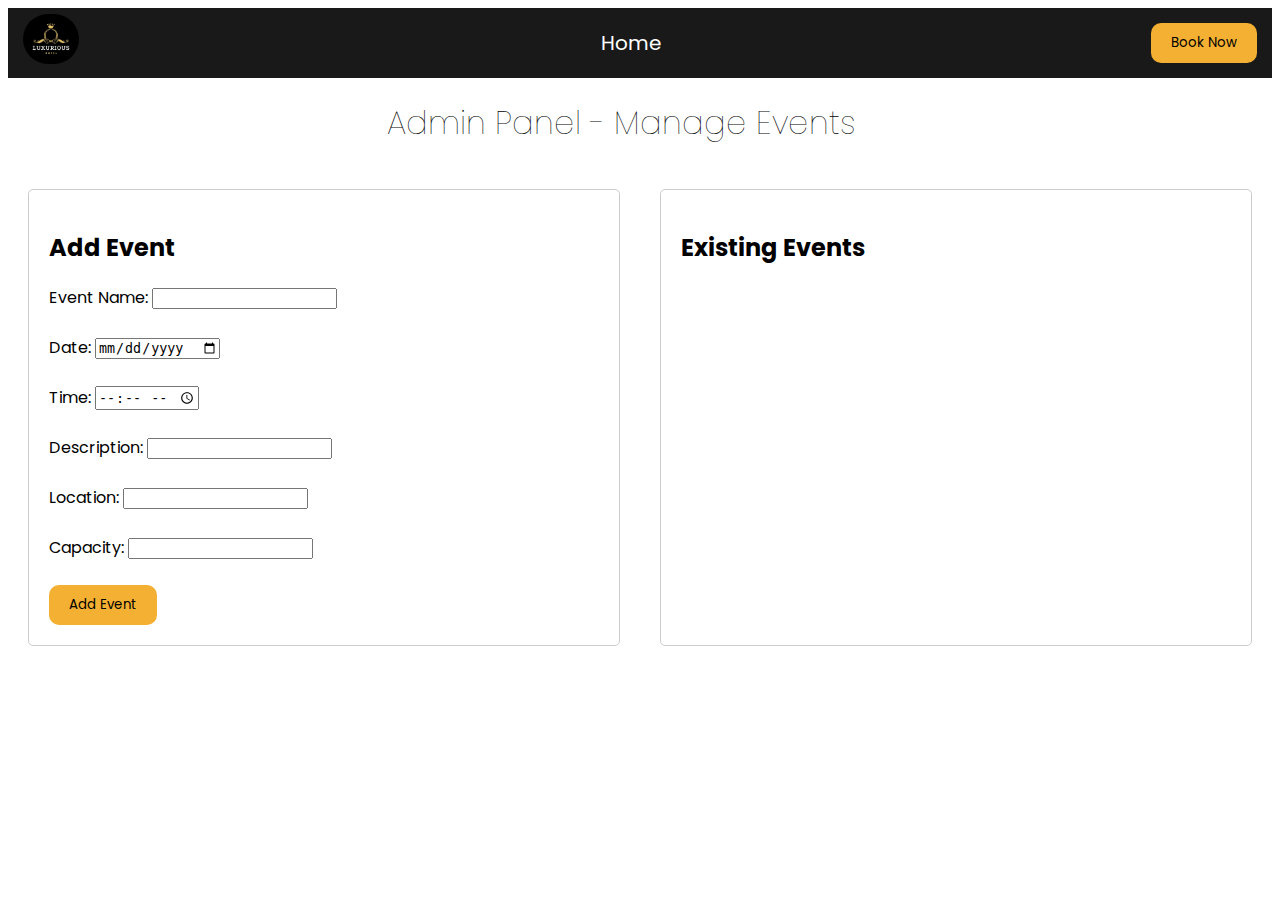
==== admin.html @ a159d58b "first commit" ====
<!DOCTYPE html>
<html lang="en">

<head>
    <meta charset="UTF-8">
    <meta name="viewport" content="width=device-width, initial-scale=1.0">
    <title>Admin Panel - Manage Events</title>
    <link rel="preconnect" href="https://fonts.googleapis.com">
    <link rel="preconnect" href="https://fonts.gstatic.com" crossorigin>
    <link
        href="https://fonts.googleapis.com/css2?family=Poppins:ital,wght@0,100;0,200;0,300;0,400;0,500;0,600;0,700;0,800;0,900;1,100;1,200;1,300;1,400;1,500;1,600;1,700;1,800;1,900&display=swap"
        rel="stylesheet">
   
<link rel="stylesheet" href="admin.css">
</head>

<body class="">
    <header>
        <section><img
                src="[data-uri]"
                alt="Logo"></section>
        <nav>
            <ul>
                <li><a href="index.html">Home</a></li>
    

            </ul>
        </nav>
        <section><a href="rooms.html"><button type="button">Book Now</button></a></section>
    </header>
    <h1 class="adminpaneltitile">Admin Panel - Manage Events</h1>
    <div class="admin-section">
        <div class="event-form">
            <h2>Add Event</h2>
            <form id="addEventForm">
                <label>
                    Event Name:
                    <input type="text" id="eventName" required>
                </label><br><br>
                <label>
                    Date:
                    <input type="date" id="eventDate" required>
                </label><br><br>
                <label>
                    Time:
                    <input type="time" id="eventTime" required>
                </label><br><br>
                <label>
                    Description:
                    <input id="eventDescription" required></input>
                </label><br><br>
                <label>
                    Location:
                    <input type="text" id="eventLocation" required>
                </label><br><br>
                <label>
                    Capacity:
                    <input type="number" id="eventCapacity" required>
                </label><br><br>
                <label>
                <button type="submit">Add Event</button>
            </form>
        </div>
        <div class="event-list">
            <h2>Existing Events</h2>
            <div id="eventsContainer"></div>
        </div>
    </div>

  
</body>
<script src="admin.js"></script>
</html>
---- admin.css ----
body {
    font-family: "Poppins", sans-serif;
}



header {
    display: flex;
    justify-content: space-between;
    align-items: center;
    font-size: 20px;
    background-color: rgb(25, 25, 25);
    color: white;



}

header section img {
    height: 50px;
    border-radius: 50px;

}

header section {
    margin: 0px 15px;
}

header nav ul {
    display: flex;
    width: 500px;
    align-items: center;
    margin-left: 40%;
    

}

header nav ul li {
    list-style: none;
}

header nav ul li a {
    text-decoration: none;
    color: white;
}

header nav ul li a:hover {
    text-decoration: underline overline;

}

button {
    background-color: rgb(244, 176, 50);
    border: none;
    padding: 10px 20px;
    font-family: "Poppins", sans-serif;
    border-radius: 10px;

}

.adminpaneltitile {
    margin-left: 30%;
    font-weight: 100;
}
/* EVENT */
.event-form,
.event-list {

    margin: 20px;
    padding: 20px;
    border: 1px solid #ccc;
    border-radius: 5px;
}

.event-item {
    display: flex;
    justify-content: space-between;
    align-items: center;
    padding: 10px;
    border: 1px solid #ddd;
    margin-bottom: 10px;
}
#eventImage{
    padding: 20px;
}
.admin-section{
    display: grid;
    grid-template-columns: 50% 50%;
}
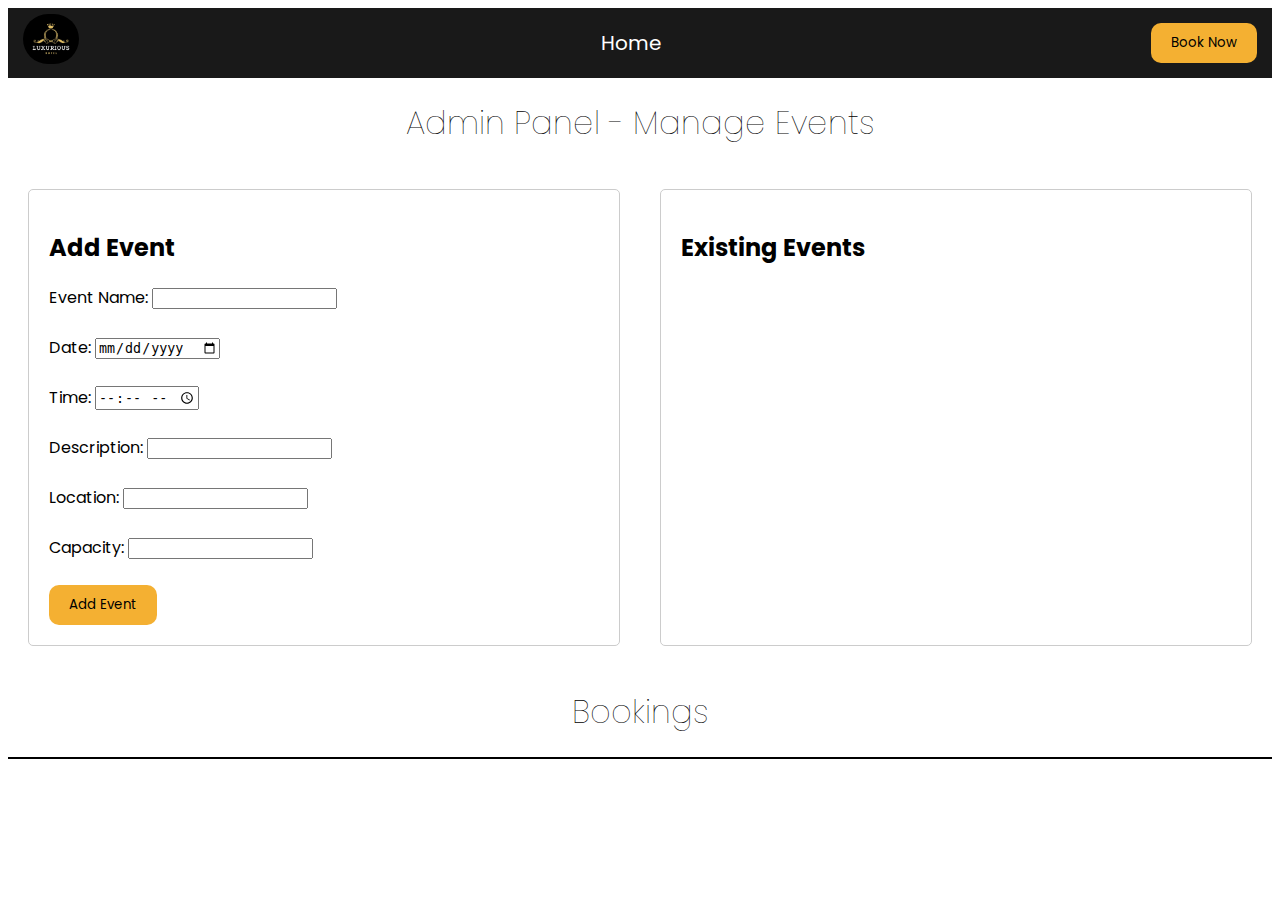
==== commit a868e81e: "first commit" ====
--- a/admin.html
+++ b/admin.html
@@ -66,6 +66,10 @@
             <div id="eventsContainer"></div>
         </div>
     </div>
+    <section class="bookingList">
+        <h1 class="bookingtitle">Bookings</h1>
+        <div class="bookings" id="bookings"></div>
+    </section>
 
   
 </body>
--- a/admin.css
+++ b/admin.css
@@ -1,4 +1,3 @@
-
 body {
     font-family: "Poppins", sans-serif;
 }
@@ -32,7 +31,7 @@
     width: 500px;
     align-items: center;
     margin-left: 40%;
-    
+
 
 }
 
@@ -60,9 +59,10 @@
 }
 
 .adminpaneltitile {
-    margin-left: 30%;
+  text-align: center;
     font-weight: 100;
 }
+
 /* EVENT */
 .event-form,
 .event-list {
@@ -81,10 +81,22 @@
     border: 1px solid #ddd;
     margin-bottom: 10px;
 }
-#eventImage{
+
+#eventImage {
     padding: 20px;
 }
-.admin-section{
+
+.admin-section {
     display: grid;
     grid-template-columns: 50% 50%;
+}
+
+.bookings {
+    border: 1px solid;
+
+}
+
+.bookingtitle {
+    text-align: center;
+    font-weight: 100;
 }